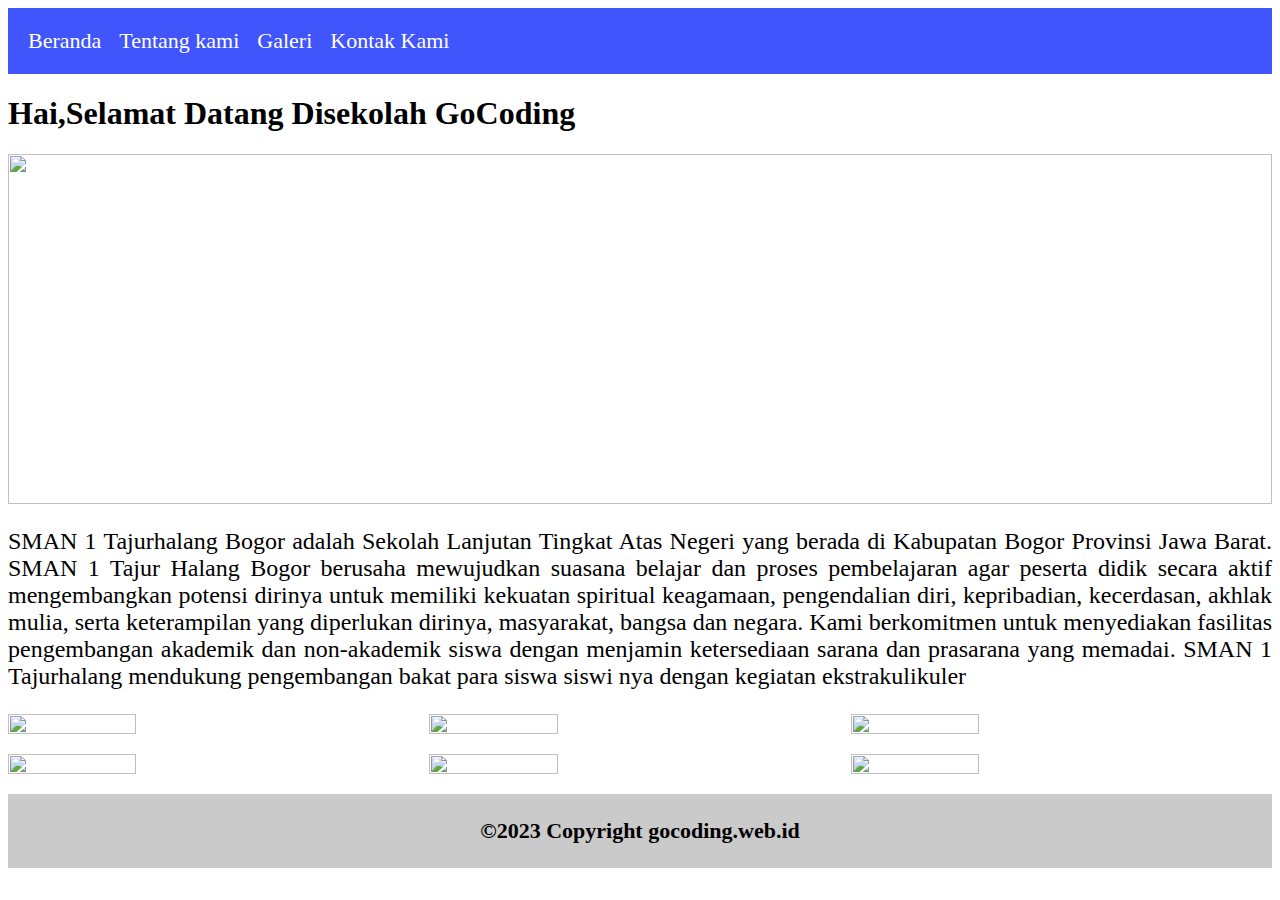
==== tugas-2/index.html @ 82eae8e7 "implementasi design tentang kami,galeri & kontak kami" ====
<html>
<head>
	<title> Beranda </title>

	<link rel="stylesheet" href="css/style.css">

</head>
<body>
 
 <nav class="nav-menu">
 	<a href="index.html" class="menu">Beranda</a>
 	<a href="tentang-kami.html" class="menu"> Tentang kami</a> 
 	<a href="galeri.html" class="menu">Galeri</a> 
 	<a href="kontak-kami.html" class="menu"> Kontak Kami</a> 

 </nav>

 <header>
 	<h1>Hai,Selamat Datang Disekolah GoCoding</h1>
 </header>
 <div><img src="img/images.jpg" class="slide"></div>
 <div>
 	<p class="text-section">
 		SMAN 1 Tajurhalang Bogor adalah Sekolah Lanjutan Tingkat Atas Negeri yang berada di Kabupatan Bogor Provinsi Jawa Barat. SMAN 1 Tajur Halang Bogor berusaha mewujudkan suasana belajar dan proses pembelajaran
agar peserta didik secara aktif mengembangkan potensi dirinya untuk memiliki kekuatan spiritual keagamaan,
pengendalian diri, kepribadian, kecerdasan, akhlak mulia, serta keterampilan yang diperlukan dirinya,
masyarakat, bangsa dan negara. Kami berkomitmen untuk menyediakan fasilitas pengembangan akademik dan non-akademik siswa dengan menjamin ketersediaan sarana dan prasarana yang memadai. SMAN 1 Tajurhalang mendukung pengembangan bakat para siswa siswi nya dengan kegiatan ekstrakulikuler
 	</p>

 </div>
 <section>
 	<div class="section-img">
 		<img src="img/images1.jpg" class="image-section">
 		<img src="img/images2.jpg" class="image-section">
 		<img src="img/images3.jpg" class="image-section">
 	</div>
 	<div class="section-img">
 		<img src="img/images4.jpg" class="image-section">
 		<img src="img/images5.jpg" class="image-section">
 		<img src="img/images6.jpg" class="image-section">
 	</div>
 	</div>
 	
 	</div>
 </section>

 	<!-- Content  -->
 	<!-- Footer -->
 <footer class="footer">

 	<center>
 		&copy;2023 Copyright gocoding.web.id
 	</center>
 </footer>


</body>
</html>
---- tugas-2/css/style.css ----
.nav-menu {
	padding: 20px;
	background-color: #4155fc;
}
.menu {
	color: white;
    margin-right: 14px;
    font-size: 22px;
    text-decoration: none;
}
.slide {
	width: 100%;
	height: 350px;
}
.section-img {
	display: flex;
	margin-bottom: 20px;	
}
.image-section {
	width: 32%;
	margin-right: 20px;
}
.text-section {
	font-size: 24px;
	text-align: justify;
}

.footer {
    background-color: #cacaca;
    padding: 24px;
    color: black;
    font-size: 22px;
    font-weight: bold;
    font-family: none;
}
.row {
	display: flex;
}
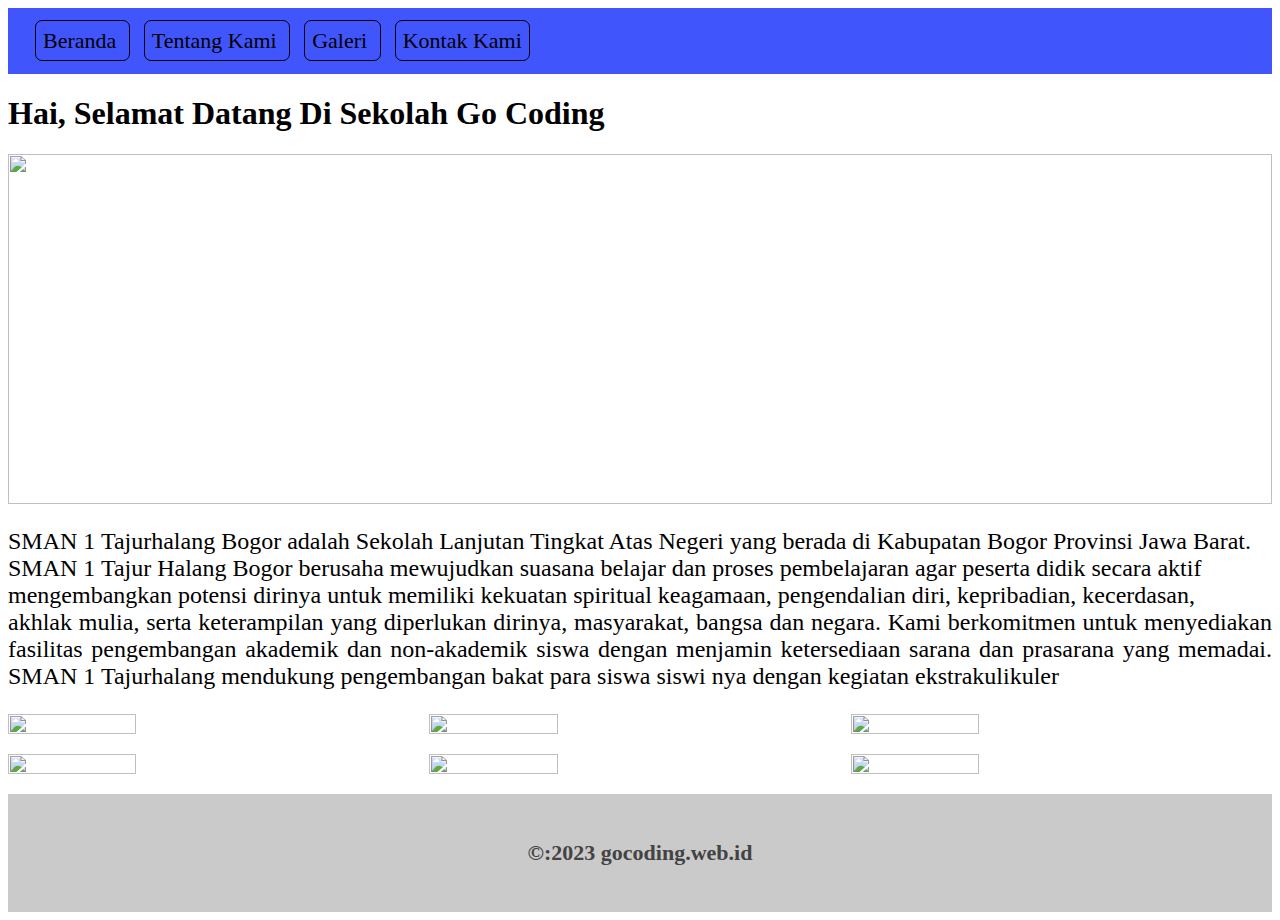
==== commit 8502771a: "implementasi  Desaign Tentang kami, Galeri & kontak kami" ====
--- a/tugas-2/index.html
+++ b/tugas-2/index.html
@@ -1,58 +1,50 @@
 <html>
-<head>
-	<title> Beranda </title>
+  <head>
+    <title>Beranda</title>
+    <link rel="stylesheet" href="css/style.css">
+  </head>
 
-	<link rel="stylesheet" href="css/style.css">
+  
+  <body>
+    <!-- Nav Menu-->
+    <nav class="nav-menu">
+      <a href="index.html" class="menu"> Beranda </a>
+      <a href="tentang-kami.html"class="menu"> Tentang Kami </a>
+      <a href="galeri.html"class="menu"> Galeri </a>
+      <a href="kontak-kami.html"class="menu"> Kontak Kami </a>
+    </nav>
+<!--Content-->
+<header>
+    <h1>Hai, Selamat Datang Di Sekolah Go Coding</h1> 
+</header>
+<div>
+<img src="images/laptop.jpg" class="slide" />
+</div>
+<section>
+  <div>
+  <p class="text-section">SMAN 1 Tajurhalang Bogor adalah Sekolah Lanjutan Tingkat Atas Negeri yang berada di Kabupatan Bogor Provinsi Jawa Barat.<br/>
+     SMAN 1 Tajur Halang Bogor berusaha mewujudkan suasana belajar dan proses pembelajaran
+    agar peserta didik secara aktif <br/>mengembangkan potensi dirinya untuk memiliki kekuatan spiritual keagamaan,
+    pengendalian diri, kepribadian, kecerdasan,<br/> akhlak mulia, serta keterampilan yang diperlukan dirinya,
+    masyarakat, bangsa dan negara. Kami berkomitmen untuk menyediakan fasilitas pengembangan akademik dan non-akademik siswa dengan menjamin ketersediaan sarana dan prasarana yang memadai. SMAN 1 Tajurhalang mendukung pengembangan bakat para siswa siswi nya dengan kegiatan ekstrakulikuler</p>
+</div>
+</section>
+<section>
+  <div class="section-img">
+    <img src="images/images1.jpg"alt=""class="img-section">
+    <img src="images/images2.jpg"alt=""class="img-section">
+    <img src="images/images3.jpg"alt=""class="img-section">
+  </div>
+  <div class="section-img">
+    <img src="images/images4.jpg"alt=""class="img-section">
+    <img src="images/images5.jpg"alt=""class="img-section">
+    <img src="images/images6.jpg"alt=""class="img-section">
+  </div>
+</section>
 
-</head>
-<body>
- 
- <nav class="nav-menu">
- 	<a href="index.html" class="menu">Beranda</a>
- 	<a href="tentang-kami.html" class="menu"> Tentang kami</a> 
- 	<a href="galeri.html" class="menu">Galeri</a> 
- 	<a href="kontak-kami.html" class="menu"> Kontak Kami</a> 
-
- </nav>
-
- <header>
- 	<h1>Hai,Selamat Datang Disekolah GoCoding</h1>
- </header>
- <div><img src="img/images.jpg" class="slide"></div>
- <div>
- 	<p class="text-section">
- 		SMAN 1 Tajurhalang Bogor adalah Sekolah Lanjutan Tingkat Atas Negeri yang berada di Kabupatan Bogor Provinsi Jawa Barat. SMAN 1 Tajur Halang Bogor berusaha mewujudkan suasana belajar dan proses pembelajaran
-agar peserta didik secara aktif mengembangkan potensi dirinya untuk memiliki kekuatan spiritual keagamaan,
-pengendalian diri, kepribadian, kecerdasan, akhlak mulia, serta keterampilan yang diperlukan dirinya,
-masyarakat, bangsa dan negara. Kami berkomitmen untuk menyediakan fasilitas pengembangan akademik dan non-akademik siswa dengan menjamin ketersediaan sarana dan prasarana yang memadai. SMAN 1 Tajurhalang mendukung pengembangan bakat para siswa siswi nya dengan kegiatan ekstrakulikuler
- 	</p>
-
- </div>
- <section>
- 	<div class="section-img">
- 		<img src="img/images1.jpg" class="image-section">
- 		<img src="img/images2.jpg" class="image-section">
- 		<img src="img/images3.jpg" class="image-section">
- 	</div>
- 	<div class="section-img">
- 		<img src="img/images4.jpg" class="image-section">
- 		<img src="img/images5.jpg" class="image-section">
- 		<img src="img/images6.jpg" class="image-section">
- 	</div>
- 	</div>
- 	
- 	</div>
- </section>
-
- 	<!-- Content  -->
- 	<!-- Footer -->
- <footer class="footer">
-
- 	<center>
- 		&copy;2023 Copyright gocoding.web.id
- 	</center>
- </footer>
-
-
-</body>
-</html>+<!--Footer-->
+    <footer class="footer">
+      <center><p>&copy:2023 gocoding.web.id</p></center>
+    </footer>
+  </body>
+</html>
--- a/tugas-2/css/style.css
+++ b/tugas-2/css/style.css
@@ -1,38 +1,53 @@
 .nav-menu {
-	padding: 20px;
-	background-color: #4155fc;
+  padding: 20px;
+  background-color: #4155fc;
+  position: sticky;
+  top: 0;
 }
 .menu {
-	color: white;
-    margin-right: 14px;
-    font-size: 22px;
-    text-decoration: none;
+  color:black;
+  margin-right: 14px;
+  font-size: 22px;
+  text-decoration: none;
+}
+.nav-menu a {
+  text-decoration: none;
+  margin: 7px;
+}
+a{
+  padding: 7px;
+  border: 1px solid black;
+  border-radius: 7px;
+  color: black;
+}
+a:hover{
+  color: white;
+  background-color: red;
+  transition: 0.6s;
 }
 .slide {
-	width: 100%;
-	height: 350px;
+  width: 100%;
+  height: 350px;
 }
 .section-img {
-	display: flex;
-	margin-bottom: 20px;	
+  display: flex;
+  margin-bottom: 20px;
 }
-.image-section {
-	width: 32%;
-	margin-right: 20px;
+.img-section {
+  width: 32%;
+  margin-right: 20px;
 }
 .text-section {
-	font-size: 24px;
-	text-align: justify;
+  font-size: 24px;
+  text-align: justify;
 }
-
 .footer {
-    background-color: #cacaca;
-    padding: 24px;
-    color: black;
-    font-size: 22px;
-    font-weight: bold;
-    font-family: none;
+  background-color: #cacaca;
+  padding: 24px;
+  color: #434343;
+  font-size: 22px;
+  font-weight: bold;
 }
-.row {
-	display: flex;
+.row{
+  display: flex;
 }